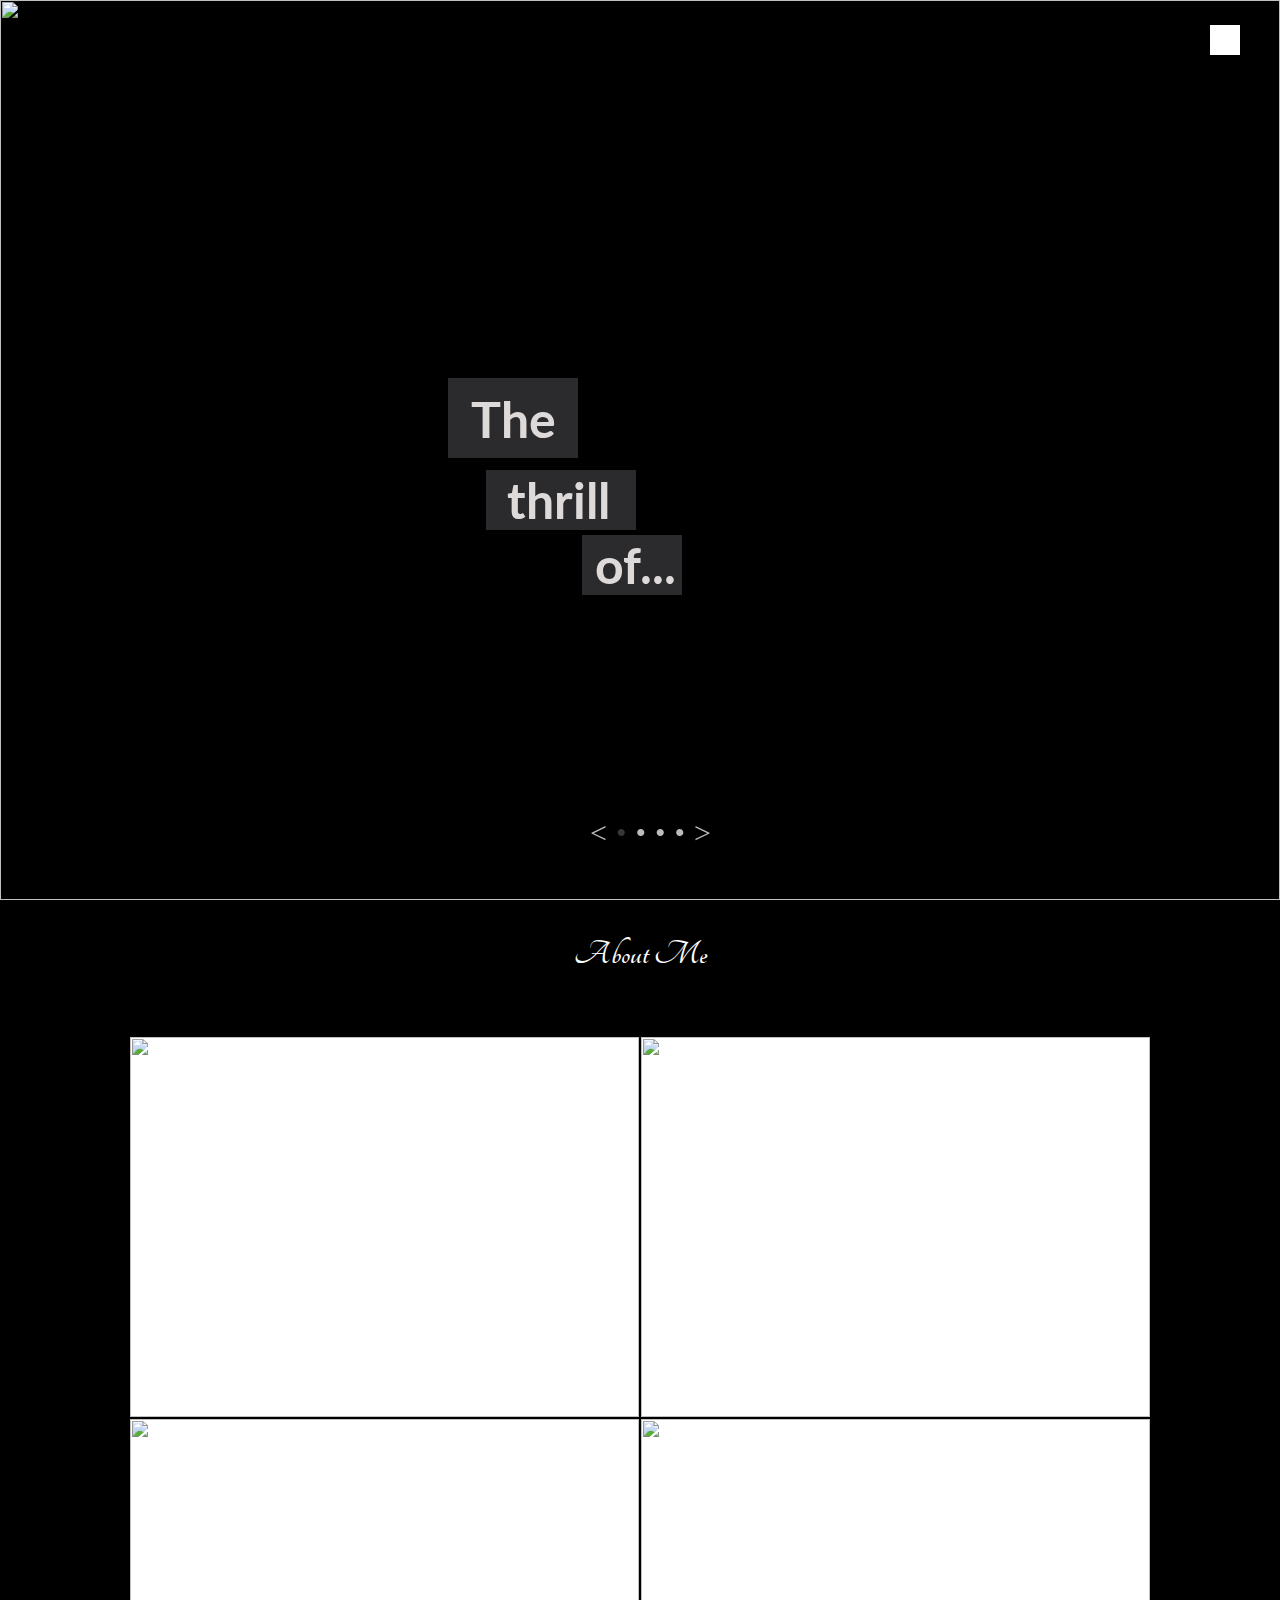
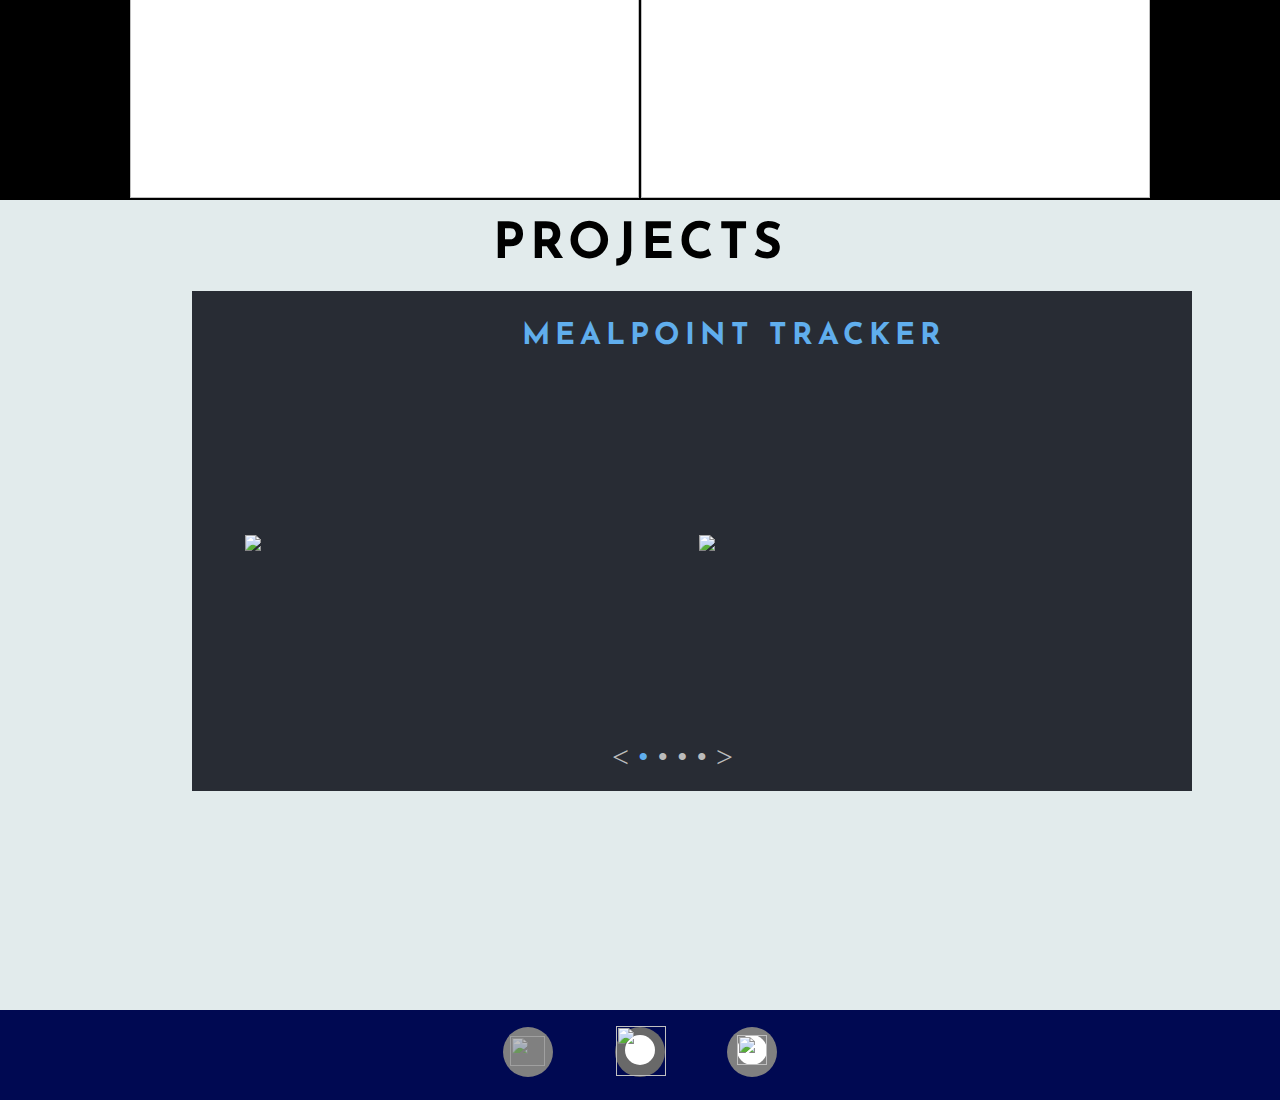
==== index.html @ 1866191a "fix?" ====
<html>
<head>
  <link rel="stylesheet" type ="text/css" href ="style.css"></link>
  <link rel="stylesheet" type="text/css" href="http://fonts.googleapis.com/css?family=Lato">
  <link rel="stylesheet" type="text/css" href="http://fonts.googleapis.com/css?family=Salsa">
  <link rel="stylesheet" type="text/css" href="http://fonts.googleapis.com/css?family=Tangerine">
  <link href='http://fonts.googleapis.com/css?family=Josefin+Sans&subset=latin,latin-ext' rel='stylesheet' type='text/css'>
  <link rel="stylesheet" type="text/css" href="http://fonts.googleapis.com/css?family=Lobster">
  <link rel="stylesheet" type="text/css" href="http://fonts.googleapis.com/css?family=Josefin+Sans">
  <link rel="stylesheet" type="text/css" href="http://fonts.googleapis.com/css?family=Droid+Sans">
  <link rel="stylesheet" type="text/css" href="http://fonts.googleapis.com/css?family=Damion">
  <link rel="stylesheet" type="text/css" href="http://fonts.googleapis.com/css?family=Mr+Dafoe">
  <script src="https://ajax.googleapis.com/ajax/libs/jquery/2.1.3/jquery.min.js"></script>
  <script type="text/javascript" src="script.js"></script>
  <script type="text/javascript" src="jqueryrotate.js"></script>
  <script type="text/javascript" src="scroll.js"></script>
 <!-- Slider-->
<div class ="slider">
  <div class = "transparent"></div>
  <!-- First slide (sunset)-->
  <div id ="starting-slide"class="active">
    <div id="sunset-caption-container1">
      <h3 id="sunset-caption-part1" class="sunset-caption">The</h3>
      <div id="graybox1" class="graybox"></div>
    </div>
    <div id="sunset-caption-container2">
      <h3 id="sunset-caption-part2" class="sunset-caption">thrill</h3>
      <div id="graybox2" class="graybox"></div>
    </div>
    <div id="sunset-caption-container3">
      <h3 id="sunset-caption-part3" class="sunset-caption">of...</h3>
      <div id="graybox3" class="graybox"></div>
    </div>
    <div id="sunset-caption-container4">
      <h3 id="sunset-caption-part4">ADVENTURE</h3>
      <div id="graybox4" class="graybox"></div>
    </div>
    <img id="starter" src="https://cloud.githubusercontent.com/assets/14798163/12802035/e24f514e-ca95-11e5-872b-b8db4b015e59.jpg">
  </div>
  <!-- Bro slide-->
  <div id="bro-slide" class="not-active">
    <div id="bro-caption-container1">
      <h3 id="bro-caption-part1" class="bro-caption">Just a lil'</h3>
      <div id="bro-graybox1" class="graybox"></div>
    </div>
    <div id="bro-caption-container2">
      <h3 id="bro-caption-part2">Brotherly love</h3>
      <div id="bro-graybox2" class=graybox></div>
    </div>
    <img id="bros" src="https://cloud.githubusercontent.com/assets/14798163/12801996/e1cc25ee-ca95-11e5-92bc-f9314297047e.jpg">
  </div>
  <!-- squad slide-->
  <div id="squad-slide" class="not-active">
    <div id="squad-caption-container1">
      <h3 id="squad-caption">SQUAD</h3>
      <div id="squad-graybox" class="graybox"></div>
    </div>
    <img id="squad" src="https://cloud.githubusercontent.com/assets/14798163/12802008/e1f2d1d0-ca95-11e5-81c3-db8cd3ebd556.jpg">
  </div>
  <!-- Prom Slide-->
  <div id="last-slide"class="not-active">
    <div id="prom-caption-container1">
      <h3 id="prom-caption1" class="prom-caption">Prom</h3>
      <h3 id="prom-caption2" class="prom-caption">at the</h3>
      <h3 id="prom-caption3" class="prom-caption">Queen Mary</h3>
      <h3 id="prom-caption4">5/16/15</h3>
    </div>
    <img id="prom" src="https://cloud.githubusercontent.com/assets/14798163/12802021/e21efc56-ca95-11e5-9b05-d06b6ce7470c.jpg"></img>
  </div>
  <!-- Dots-->
  <div class="slider-nav">
    <ul class="slider-dots">
           <li class="prev-arrow"><</li>
           <li class="dot active-dot" id="dot1">&bull;</li>
           <li class="dot" id="dot2">&bull;</li>
           <li class="dot" id ="dot3">&bull;</li>
           <li class="dot" id="dot4">&bull;</li>
           <li class="next-arrow">></li>
    </ul>
  </div>
</div>
<!-- Slide out menu-->
<div class ="navbar">
  <div class="slideout-container">
    <div class="slideout-menu-container">
      <ul class="slideout-menu">
        <li class="slideout-options" id="about">About</li></a>
        <li class="slideout-options" id="projects">Projects</li>
        <li class="slideout-options" id="contact">Contact</li>
      </ul>
      <a href="#"><img id="homeicon" src="https://cloud.githubusercontent.com/assets/14798163/12802005/e1ea2d5a-ca95-11e5-99a5-23565d697211.png"></a>
    </div>
  </div>
  <div id="menu-container">
    <div id="menu-icon"></div>
  </div>
</div>
<!-- About page-->
<div class="about-page" id="about-page">
  <h3 class="heading">About Me</h3>
  <!--4 pictures-->
  <table class="table">
    <tr>
      <td class="quad">
        <a href="http://yaboyjohn.github.io/bio.html"><img id="johnpic" class="pic"src="https://cloud.githubusercontent.com/assets/14798163/12802006/e1f06fa8-ca95-11e5-8bf2-fe38ba55f231.jpg"></a>
        <h3 id="johncaption"class="quad-caption">BIO</h3>
      </td>
      <td class="quad">
        <a href="http://yaboyjohn.github.io/interests.html">
          <img id="swim" class="pic" src="https://cloud.githubusercontent.com/assets/14798163/12802039/e2573dd2-ca95-11e5-912a-8883d115afa5.jpg"></a>
        <h3 id="swimcaption"class="quad-caption">INTERESTS</h3>
      </td>
    </tr>
    <tr>
      <td class="quad">
        <img id="music" class="pic" src="https://cloud.githubusercontent.com/assets/14798163/12802026/e230eace-ca95-11e5-980a-17003587b9be.jpg">
        <h3 id="musiccaption" class="quad-caption">MUSIC</h3>
      </td>
      <td class="quad" id="project-quad">
        <img id="project" class="pic" src="https://cloud.githubusercontent.com/assets/14798163/12802045/e26a35d6-ca95-11e5-92f1-fdd9ded93f6c.png">
        <h3 id="projectcaption" class="quad-caption">PROJECTS</h3>
      </td>
    </tr>
  </table>
</div>
<!-- Music Page-->
<div class="music-page">
  <h4 class="x">X</h4>
  <!--Music Slider-->
  <div class="music-slider">
    <!--odesza page-->
    <div class="odesza-page ">
    <div class="album-pic-container">
      <h4 class="artist-info">ODESZA</h4>
      <img id="odesza" src="https://cloud.githubusercontent.com/assets/14798163/12802016/e215d7f2-ca95-11e5-8906-38971ea91c38.jpg">
    </div>
    <div id="song-container">
      <!--Memories song-->
      <table class="song">
        <tr>
          <td class="play-option" id="memories">
            <img class="play-arrow" id="memories-arrow" src="https://cloud.githubusercontent.com/assets/14798163/12802017/e215fcc8-ca95-11e5-9c4c-5bc44edfaa03.jpg">
            <a href="https://www.youtube.com/watch?v=sRddl5qdzqE">
              <img class="album-pic" id="memories-pic" src="https://cloud.githubusercontent.com/assets/14798163/12802014/e2095252-ca95-11e5-9ce2-e663dc9cc24f.jpg">
            </a>
          </td>
          <td><p class="song-name">Memories That You Call (feat. Moonsiren)</p></td>
        </tr>
      </table>
      <!--All We Need-->
      <table class="song">
        <tr>
          <td class="play-option" id="allweneed">
            <img class="play-arrow" id="allweneed-arrow" src="https://cloud.githubusercontent.com/assets/14798163/12802017/e215fcc8-ca95-11e5-9c4c-5bc44edfaa03.jpg">
            <a href ="https://www.youtube.com/watch?v=Oi4Cf6lkDr4">
              <img class="album-pic" id="allweneed-pic" src="https://cloud.githubusercontent.com/assets/14798163/12802014/e2095252-ca95-11e5-9ce2-e663dc9cc24f.jpg">
            </a>
          </td>
          <td><p class="song-name">All We Need (feat. Shy Girls)</p></td>
        </tr>
      </table>
      <!--Waited 4 U-->
      <table class="song">
        <tr>
          <td class="play-option" id="waited">
            <img class="play-arrow" id="waited-arrow" src="https://cloud.githubusercontent.com/assets/14798163/12802017/e215fcc8-ca95-11e5-9c4c-5bc44edfaa03.jpg">
            <a href ="https://www.youtube.com/watch?v=xEiZ39qBRwo">
              <img class="album-pic" id="waited-pic" src="https://cloud.githubusercontent.com/assets/14798163/12802042/e266da80-ca95-11e5-9526-f929ade1f736.jpg">
            </a>
          </td>
          <td><p class="song-name">Waited 4 U (Odesza Remix)</p></td>
        </tr>
      </table>
    </div>
  </div>
  <!--Drake page-->
  <div class="drake-page music-not-active">
    <div class="album-pic-container">
      <h4 class="artist-info">DRAKE</h4>
    </div>
    <div id="drake-song-container">
      <!--0 to 100-->
      <table class="drake-song">
        <tr>
          <td class="play-option" id="hunnid">
            <img class="play-arrow" id="1hunnid-arrow" src="https://cloud.githubusercontent.com/assets/14798163/12802017/e215fcc8-ca95-11e5-9c4c-5bc44edfaa03.jpg">
            <a href="https://www.youtube.com/watch?v=I2bBZvSPpOo">
              <img class="album-pic" id="1hunnid-pic" src="https://cloud.githubusercontent.com/assets/14798163/12801992/e1bb3342-ca95-11e5-8cc1-5f97e88adbf1.jpg">
            </a>
          </td>
          <td><p class="song-name">0 to 100</p></td>
        </tr>
      </table>
      <!--Believe Me-->
      <table class="drake-song">
        <tr>
          <td class="play-option" id="believe">
            <img class="play-arrow" id="believe-arrow" src="https://cloud.githubusercontent.com/assets/14798163/12802017/e215fcc8-ca95-11e5-9c4c-5bc44edfaa03.jpg">
            <a href ="https://www.youtube.com/watch?v=SFswqe0lhkI">
              <img class="album-pic" id="believe-pic" src="https://cloud.githubusercontent.com/assets/14798163/12801994/e1be4708-ca95-11e5-951a-549c6a79ecfa.jpg">
            </a>
          </td>
          <td><p class="song-name">Believe Me</p></td>
        </tr>
      </table>
      <!--Energy-->
      <table class="drake-song">
        <tr>
          <td class="play-option" id="energy">
            <img class="play-arrow" id="energy-arrow" src="https://cloud.githubusercontent.com/assets/14798163/12802017/e215fcc8-ca95-11e5-9c4c-5bc44edfaa03.jpg">
            <a href ="https://www.youtube.com/watch?v=7LnBvuzjpr4">
              <img class="album-pic" id="energy-pic" src="https://cloud.githubusercontent.com/assets/14798163/12802000/e1d60794-ca95-11e5-8ebf-3f2f48f24dd9.jpg">
            </a>
          </td>
          <td><p class="song-name">Energy</p></td>
        </tr>
      </table>
    </div>
  </div>
  <!--Tobu page-->
  <div class="tobu-page music-not-active">
    <div class="album-pic-container">
      <h4 id="tobuname">TOBU</h4>
      <img id="tobu" src="https://cloud.githubusercontent.com/assets/14798163/12802040/e25f0cba-ca95-11e5-882f-adc0cb0ab7ba.jpg">
    </div>
    <div id="tobu-song-container">
      <!--Life-->
      <table class="tobu-song">
        <tr>
          <td class="play-option" id="life">
            <img class="play-arrow" id="life-arrow" src="https://cloud.githubusercontent.com/assets/14798163/12802017/e215fcc8-ca95-11e5-9c4c-5bc44edfaa03.jpg">
            <a href="https://www.youtube.com/watch?v=bQOmKD-sMt8">
              <img class="album-pic" id="life-pic" src="https://cloud.githubusercontent.com/assets/14798163/12802041/e2645bfc-ca95-11e5-8c78-34e5e0355fcc.jpg">
            </a>
          </td>
          <td><p class="song-name">Life</p></td>
        </tr>
      </table>
      <!--Hope-->
      <table class="tobu-song">
        <tr>
          <td class="play-option" id="hope">
            <img class="play-arrow" id="hope-arrow" src="https://cloud.githubusercontent.com/assets/14798163/12802017/e215fcc8-ca95-11e5-9c4c-5bc44edfaa03.jpg">
            <a href ="https://www.youtube.com/watch?v=Y1Z3Q3O7IRE">
              <img class="album-pic" id="hope-pic" src="https://cloud.githubusercontent.com/assets/14798163/12802007/e1f1c236-ca95-11e5-87fb-32575961a648.jpeg">
            </a>
          </td>
          <td><p class="song-name">Hope</p></td>
        </tr>
      </table>
      <!--Summer Breeze-->
      <table class="tobu-song">
        <tr>
          <td class="play-option" id="summer">
            <img class="play-arrow" id="summer-arrow" src="https://cloud.githubusercontent.com/assets/14798163/12802017/e215fcc8-ca95-11e5-9c4c-5bc44edfaa03.jpg">
            <a href ="https://www.youtube.com/watch?v=oQn-K3h_MfY">
              <img class="album-pic" id="summer-pic" src="https://cloud.githubusercontent.com/assets/14798163/12802036/e2511d26-ca95-11e5-9136-5c3635a50725.jpg">
            </a>
          </td>
          <td><p class="song-name">Summer Breeze</p></td>
        </tr>
      </table>
    </div>
  </div>
  </div>
  <div class="arrow-container">
    <img class="music-arrow music-arrow-show" id="left-arrow" src="https://cloud.githubusercontent.com/assets/14798163/12802660/5841fe58-ca99-11e5-8820-93e3a3cd94a5.png">
    <img class="music-arrow music-arrow-show" id="right-arrow" src="https://cloud.githubusercontent.com/assets/14798163/12802659/58402f60-ca99-11e5-929c-a7f1be5ff5bf.png">
  </div>
</div>
<!-- Projects Page-->
<div class="project-page" id="project-page">
  <h3 id="projects-title">PROJECTS</h3>
  <div class="python-slider">
    <div id="python-title">
      <h3 id="python-title-text">MEALPOINT TRACKER</h3>
    </div>
    <!--Python-slide1-->
    <div id="python-slide1">
      <table class="mealplan-slides">
        <tr>
          <td class="text-container">
            <img class="mealplan-text" id = "mealtext1" src="https://cloud.githubusercontent.com/assets/14798163/12802018/e21bfd1c-ca95-11e5-80be-3e4bd778a87d.png">
          </td>
          <td><img class="mealplan-img" src="https://cloud.githubusercontent.com/assets/14798163/12802031/e23f49ca-ca95-11e5-9051-eb8ce464d1c1.png">
          </td>
        </tr>
      </table>
    </div>
    <!--Python-slide2-->
    <div id="python-slide2">
      <table class="mealplan-slides">
        <tr>
          <td class="text-container">
            <img class="mealplan-text" id = "mealtext2" src="https://cloud.githubusercontent.com/assets/14798163/12802023/e229efda-ca95-11e5-8552-a1b4bc4aee5c.png">
          </td>
          <td><img class="mealplan-img" src="https://cloud.githubusercontent.com/assets/14798163/12802033/e24724c4-ca95-11e5-8fb0-1ef20abd0855.png">
          </td>
        </tr>
      </table>
    </div>
    <!--Python-slide3-->
    <div id="python-slide3">
      <table class="mealplan-slides">
        <tr>
          <td class="text-container">
            <img class="mealplan-text" id ="mealtext3" src="https://cloud.githubusercontent.com/assets/14798163/12802024/e22acf7c-ca95-11e5-9ab4-f2ec2db6b6ed.png">
          </td>
          <td><img class="mealplan-img" src="https://cloud.githubusercontent.com/assets/14798163/12802030/e23f43e4-ca95-11e5-8d5d-93896440fa05.png">
          </td>
        </tr>
      </table>
    </div>
    <!--Python-slide4-->
    <div id="python-slide4">
      <table class="mealplan-slides">
        <tr>
          <td class="text-container">
            <img class="mealplan-text" id ="mealtext4" src="https://cloud.githubusercontent.com/assets/14798163/12802025/e22d4fe0-ca95-11e5-9973-55ce2e689b5d.png">
          </td>
          <td><img class="mealplan-img" src="https://cloud.githubusercontent.com/assets/14798163/12802032/e245caa2-ca95-11e5-8df7-9094a7c20cb5.png">
          </td>
        </tr>
      </table>
    </div>
    <!--Python dot nav-->
    <div id="python-nav">
      <ul class="python-slider-dots">
             <li class="python-prev-arrow"><</li>
             <li class="python-dot python-active-dot">&bull;</li>
             <li class="python-dot" id="dot2">&bull;</li>
             <li class="python-dot" id ="dot3">&bull;</li>
             <li class="python-dot" id="dot4">&bull;</li>
             <li class="python-next-arrow">></li>
      </ul>
    </div>
    </div>
    <!-- Contact-->
    <div class="contact-info-container">
      <table class="contact-info">
        <tr>
          <td>
            <div id="gmail-container"><a href="#">
              <img src="https://cloud.githubusercontent.com/assets/14798163/12802002/e1e08304-ca95-11e5-8506-f3dadb4117cf.jpg" class="logo"id="gmail">
            </a></div>
          </td>
          <td>
            <div id="twitter-container"><a href="https://twitter.com/johnangg">
              <div id="graytwittercontainer">
                <img id="twitter"src="https://cloud.githubusercontent.com/assets/14798163/12802047/e26cf47e-ca95-11e5-8713-f70781221736.png">
              <a></div>
            </div>
          </td>
          <td>
            <div id="linkedin-container"><a href="https://www.linkedin.com/in/john-ang-379315109">
                <div id="graylinkedincontainer">
                  <img id="graylinkedin" src="https://cloud.githubusercontent.com/assets/14798163/12802012/e207dc4c-ca95-11e5-8194-0b09adfc720f.png">
                </div>
              </a></div>
          </td>
        <tr>
      </table>
    </div>
  </div>
</div>
</html>
---- style.css ----
body {
  padding: 0px;
  margin: 0px;
  background-color: black;

}
/* nav */
.navbar {
  position: absolute;
  position: fixed;
  width: 100%;
  height: 100px;
  z-index: 800;
}

#menu-icon {
  position: absolute;
  height: 30px;
  width: 30px;
  background-image: url("https://cloud.githubusercontent.com/assets/14798163/12802004/e1e67ef8-ca95-11e5-8877-c80e1cd7f791.png");
}

#menu-container {
  position: relative;
  margin-top: 25px;
  margin-right: 40px;
  float: right;
  width: 30px;
  height: 30px;
  background-color: white;
}

#menu-container:hover {
  background-color: rgb(23, 165, 226);
  cursor: pointer;
  z-index: 300;
}

/* menu */
.slideout-menu-container {
  width: 300px;
  height: 470px;
  position: relative;
  background-color: rgb(7, 15, 69);
  border-left: solid black 2px;
  border-bottom: solid black 2px;
  border-top: solid black 2px;
}

.slideout-container {
  width: 300px;
  height: 470px;
  position: absolute;
  right: -320px;
}

.slideout-menu{
  list-style-type: none;
  padding-top: 50px;
  padding-left: 0px;
}

.slideout-options {
  border-top: 2px solid white;
  list-style-type: none;
  color: white;
  font-family: Lato;
  font-size: 30px;
  padding: 30px;
  text-align: center;
}

.slideout-options:hover {
  background-color: rgb(170, 165, 171);
  cursor: pointer;
}

.slideout-menu a{
  text-decoration: none;
}

#homeicon {
  width: 50px;
  height: 50px;
  margin: 30 auto;
  display: block;
  opacity: 0.7;
}

#homeicon:hover {
  cursor: pointer;
}

#contact {
  border-bottom: 2px solid white;
}

.transparent {
  position: absolute;
  width: 100%;
  height: 100%;
  z-index: 200;
}

.menu-open{
  background-color: rgba(241, 241, 247, 0.9);
  opacity: 0.5;
}
/* slider */
.slider {
  height: 100%;
  width: 100%;
  position: fixed;
}

/* starter slide */
#starter{
  height: 100%;
  width: 100%;
  margin: 0 auto;
  position: relative;
  z-index: -5;
}

.graybox {
  background-color: rgb(72, 72, 77);
  opacity: 0.6;
  position: absolute;
  z-index: 80;
}

.sunset-caption {
  position: absolute;
  font-size: 50px;
  color: rgb(223, 218, 218);
  font-family: Lato;
  z-index: 100;
}

/* "The box" */
#sunset-caption-container1 {
  left: 35%;
  top: 42%;
  width: 130px;
  height: 100px;
  position: absolute;
}

#sunset-caption-part1 {
  margin: 11 23;
}

#graybox1 {
  width: 130px;
  height: 80px;
}

/* "thrill" box */
#sunset-caption-container2 {
  left: 38%;
  top: 52.2%;
  width: 150px;
  height: 70px;
  position: absolute;
}

#sunset-caption-part2 {
 margin: 0 21;
}

#graybox2 {
  width: 150px;
  height: 60px;
}

/* "of" box */
#sunset-caption-container3 {
  width: 70px;
  height: 80px;
  position: absolute;
  left: 45.5%;
  top: 59.4%;
}

#sunset-caption-part3 {
  margin: 0 13;
}

#graybox3 {
  width: 100px;
  height: 60px;
}

/* "adventure" box */
#sunset-caption-container4 {
  width: 310;
  height: 80px;
  position: absolute;
  left: 60%;
  top: 73.4%;
  display: none;
}

#sunset-caption-part4 {
  position: absolute;
  font-size: 50px;
  color: rgb(223, 218, 218);
  font-family: Josefin Sans;
  z-index: 100;
  margin: 16 8;
}

#graybox4 {
  width: 310px;
  height: 80px;
}

/* bros slide */
#bros {
  height: 100%;
  width: 60%;
  padding-left: 20%;
}

.bro-caption {
  position: absolute;
  font-size: 50px;
  color: rgb(223, 218, 218);
  font-family: Droid Sans;
  z-index: 100;
}

/* "just a lil" box */
#bro-caption-container1 {
  position: absolute;
  width: 250px;
  height: 80px;
  left: 10%;
  top: 15%;
}

#bro-caption-part1 {
  margin: 10 15;
}

#bro-graybox1 {
  width: 210px;
  height: 80px;
}

/* brotherly love box */
#bro-caption-container2 {
  position: absolute;
  width: 300px;
  height: 80px;
  left: 73%;
  top: 68%;
}

#bro-caption-part2 {
  position: absolute;
  font-size: 50px;
  color: rgb(223, 218, 218);
  font-family: Damion;
  margin: 0 12;
  z-index: 100;
}

#bro-graybox2 {
  width: 300;
  height: 80px;
}

/* squad slide */
#squad {
  height: 100%;
  width: 80%;
  padding-left: 10%;
}

#squad-caption-container1 {
  position: absolute;
  width: 300px;
  height: 80px;
  top: 72%;
  left: 40%;
}

#squad-caption {
  position: absolute;
  font-size: 50px;
  color: rgb(223, 218, 218);
  font-family: Josefin Sans;
  letter-spacing: 20px;
  margin: 15 19;
  z-index: 100;
}

#squad-graybox {
  height: 80px;
  width: 290px;
}

/* prom slide */
#prom {
  height: 100%;
  width: 80%;
  margin: 0 auto;
  display: block;
}

.prom-caption {
  font-size: 50px;
  font-family: Mr Dafoe;
  z-index: 100;
  margin: 0;
}

#prom-caption-container1 {
  position: absolute;
  width: 300px;
  height: 80px;
  top: 5%;
  left: 65%;
}

#prom-caption2 {
  padding-left: 30px;
}

#prom-caption3 {
  padding-left: 60px;
}

#prom-caption4 {
  font-size: 45px;
  font-family: Mr Dafoe;
  z-index: 100;
  margin: 0;
  padding-left: 80px;
}

/* slider functions */
.active {
  display: block;
}

.not-active {
  display: none;
}

/* dots */
.prev-arrow:hover {
  color: #363636;
  cursor: pointer;
}

.next-arrow:hover {
  color: #363636;
  cursor: pointer;
}

.slider-nav {
  text-align: center;
  position: absolute;
  left: 46.1%;
  bottom: 50;
  z-index: 210;
}

.slider-dots {
  list-style: none;
  display: inline-block;
  padding-left: 0;
  margin-bottom: 0;
}

.slider-dots li {
  color: #bbbcbc;
  display: inline;
  font-size: 30px;
  margin-right: 5px;
}

.slider-dots li.active-dot {
  color: #363636;
}

.dot:hover {
  cursor: pointer;
}

/* about page */
.about-page {
  top: 100%;
  width: 100%;
  height: 100%;
  background-color: black;
  position: absolute;
  z-index: 300;
}

.heading {
  font-family: Tangerine;
  color: white;
  font-size: 35px;
  text-align: center;
}

.table {
  height: 85%;
  width: 80%;
  position: absolute;
  left: 10%;
  bottom: 0;
}

.quad {
  width: 550px;
  height: 300px;
  overflow: hidden;
  margin: 0px;
  padding: 0px;
  background-color: white;
}

.pic {
  width: 100%;
  height: 100%;
  display: block;
}

.pic:hover {
  cursor: pointer;
}

.opacity {
  opacity: 0.5;
}

.quad-caption {
  position: absolute;
  font-family: Josefin Sans;
  letter-spacing: 5px;
  margin: 0 auto;
  font-size: 30px;
  display: none;
}

#projectcaption {
  top: 72%;
  left: 68%;
}

#johncaption {
  top: 22%;
  left: 19%;
}

#swimcaption {
  top: 22%;
  left: 67%;
}

#musiccaption {
  top: 72%;
  left: 19%;
}

.pic:hover {
  transform: scale(1.1, 1.1);
  transform-origin: 0, 0;
  -webkit-transition: transform 0.2s ease-in-out;
}

/* music page */
.music-page {
  background-color: black;
  height: 100%;
  width: 100%;
  top: 100%;
  position: relative;
}

.music-slider {
  width: 100%;
  height: 100%;
  position: absolute;
}

.album-container {
  width: 100%;
  height: 100%;
}

.x {
  font-family: Lato;
  font-size: 30px;
  color: white;
  left: 3%;
  padding: 0;
  margin: 0;
  position: absolute;
  z-index: 200;
}

.x:hover {
  cursor: pointer;
}

.album-pic-container {
  height: 400px;
  width: 100%;
}

.artist-info {
  color: white;
  position: absolute;
  left: 44%;
  font-family: Josefin Sans;
  letter-spacing: 5px;
  font-size: 40px;
  margin: 20 0;
}

.song {
  width: 380px;
  height: 75px;
  display: block;
  margin: 0 auto;
}

.play-option {
  background-color: black;
  height: 50px;
  width: 50px;
}

.play-arrow {
  width: 75px;
  height: 75px;
  position: absolute;
  display: none;
}

.album-pic {
  width: 75px;
  height: 75px;
}

.song-name {
  color: white;
  font-family: Josefin Sans;
  padding-left: 15px;
}

.song-opacity {
  opacity: 0.3;
}

.play-option:hover {
  cursor: pointer;
}

/* arrow nav */
.arrow-container {
  width: 100%;
  position: absolute;
  bottom: 320px;
  z-index: 150;
}

.music-arrow {
  width: 70px;
  height: 80px;
}

.music-arrow:hover {
  cursor: pointer;
}

.music-arrow-show {
  display: none;
}

#right-arrow {
  float: right;
}

/* odesza */
#odesza {
  display: block;
  margin: 0 auto;
  padding-top: 80px;
}

.odesza-page {
  height: 100%;
  width: 100%;
  background-color: black;
  z-index: 100;
}

/* drake */
.drake-page {
  width: 100%;
  height: 100%;
  background-color: black;
  background-image: url("https://cloud.githubusercontent.com/assets/14798163/12801999/e1d3cc72-ca95-11e5-8ee1-bb3bc2ea6879.jpg");
}

.drake-song {
  width: 380px;
  height: 75px;
  display: block;
}

#drake-song-container {
  position: relative;
  padding-left: 900px;
  bottom: 50%;
}

#hunnid {
  position: relative;
  z-index: 850;
}

/* tobu page */
#tobu {
  display: block;
  margin: 10 auto;
}

#tobuname {
  color: white;
  position: relative;
  font-family: Josefin Sans;
  letter-spacing: 5px;
  font-size: 40px;
  margin: 20 655;
}

.tobu-song {
  width: 380px;
  height: 75px;
  display: block;
  margin: -18 630;
}

#tobu-song-container {
  margin: 0 auto;
  display: block;
}

/* music animation toggles */
.music-active {
  display: block !important;
}

.music-not-active {
  display: none;
}

/* projects-page */
.project-page {
  width: 100%;
  height: 100%;
  background-color: rgb(226, 235, 236);
  top: 200%;
  position: absolute;
}

#projects-title {
  font-size: 50px;
  letter-spacing: 5px;
  color: black;
  font-family: Josefin Sans;
  text-align: center;
  margin: 20px;
}

/* python title */
#python-title-text {
  color: #60AEED;
  font-family: Josefin Sans;
  letter-spacing: 5px;
  font-size: 30px;
}

#python-title {
  left: 33%;
  width: 600;
  height: 60px;
  position: absolute;
}

/* python-slider */
#python-slide1 {
  display: ;
}

#python-slide2 {
  position: absolute;
  display:  none;
}

#python-slide3 {
  position: absolute;
  display: none;
}

#python-slide4 {
  position: absolute;
  display: none;
}
/* python slide captions */
#mealtext1 {
  padding-left: 50px;
}

#mealtext2 {
  padding-left: 30px;
}

#mealtext3 {
  padding-left: 40px;
}

#mealtext4 {
  padding-left: 30px;
}
/* python dot bar */
#python-nav {
  position: absolute;
  left: 42%;
  bottom: 17px;
}

.python-slider-dots {
  list-style: none;
  display: inline-block;
  padding-left: 0;
  margin-bottom: 0;
}

.python-slider-dots li {
  color: #bbbcbc;
  display: inline;
  font-size: 30px;
  margin-right: 5px;
}

.python-slider-dots li.python-active-dot {
  color: #60AEED;
}

.python-prev-arrow:hover {
  color:#60AEED;
  cursor: pointer;
}

.python-next-arrow:hover {
  color: #60AEED;
  cursor: pointer;
}

.python-slider {
  width: 1000px;
  height: 500px;
  background-color: #282C34;
  display: block;
  position: absolute;
  left: 15%;
}

.text-container {
  width: 500px;
  height: 500px;
}


/* contact nav */
.contact-info-container {
  width: 100%;
  height: 90px;
  background-color: #000952;
  bottom: 0;
  position: absolute;
}

.logo {
  width: 50px;
  height: 50px;
}

.contact-info {
  margin: 15 auto;
}

.contact-info tr td{
  padding:0px 30px;
}

#twitter {
  width: 50px;
  height: 50px;
  position: absolute;
  left: -9px;
  top: -9px;
}

#twitter-container {
  width: 50px;
  height: 50px;
  border-radius: 50%;
  background-color: #696969;
}

#graytwittercontainer {
  position: relative;
  width: 30px;
  height: 30px;
  border-radius: 50%;
  background-color: white;
  left: 10px;
  top: 8px;
}

#gmail-container {
  width: 50px;
  height: 50px;
  background-color: #808080;
  border-radius: 50%;
}

#gmail-container:hover {
  cursor: pointer;
}

#gmail {
  padding-top: 9px;
  padding-left: 7px;
  width: 35px;
  height: 30px;
}

.logo {
  opacity: 0.5;
}

#linkedin-container {
  width: 50px;
  height: 50px;
  border-radius: 50%;
  background-color: #808080;
  position: relative;
}

#linkedin-container:hover {
  cursor: pointer;
}

#graylinkedin {
  width: 30px;
  height: 30px;
}

#graylinkedincontainer {
  position: relative;
  width: 30px;
  height: 30px;
  border-radius: 50%;
  background-color: white;
  left: 10px;
  top: 8px;
}
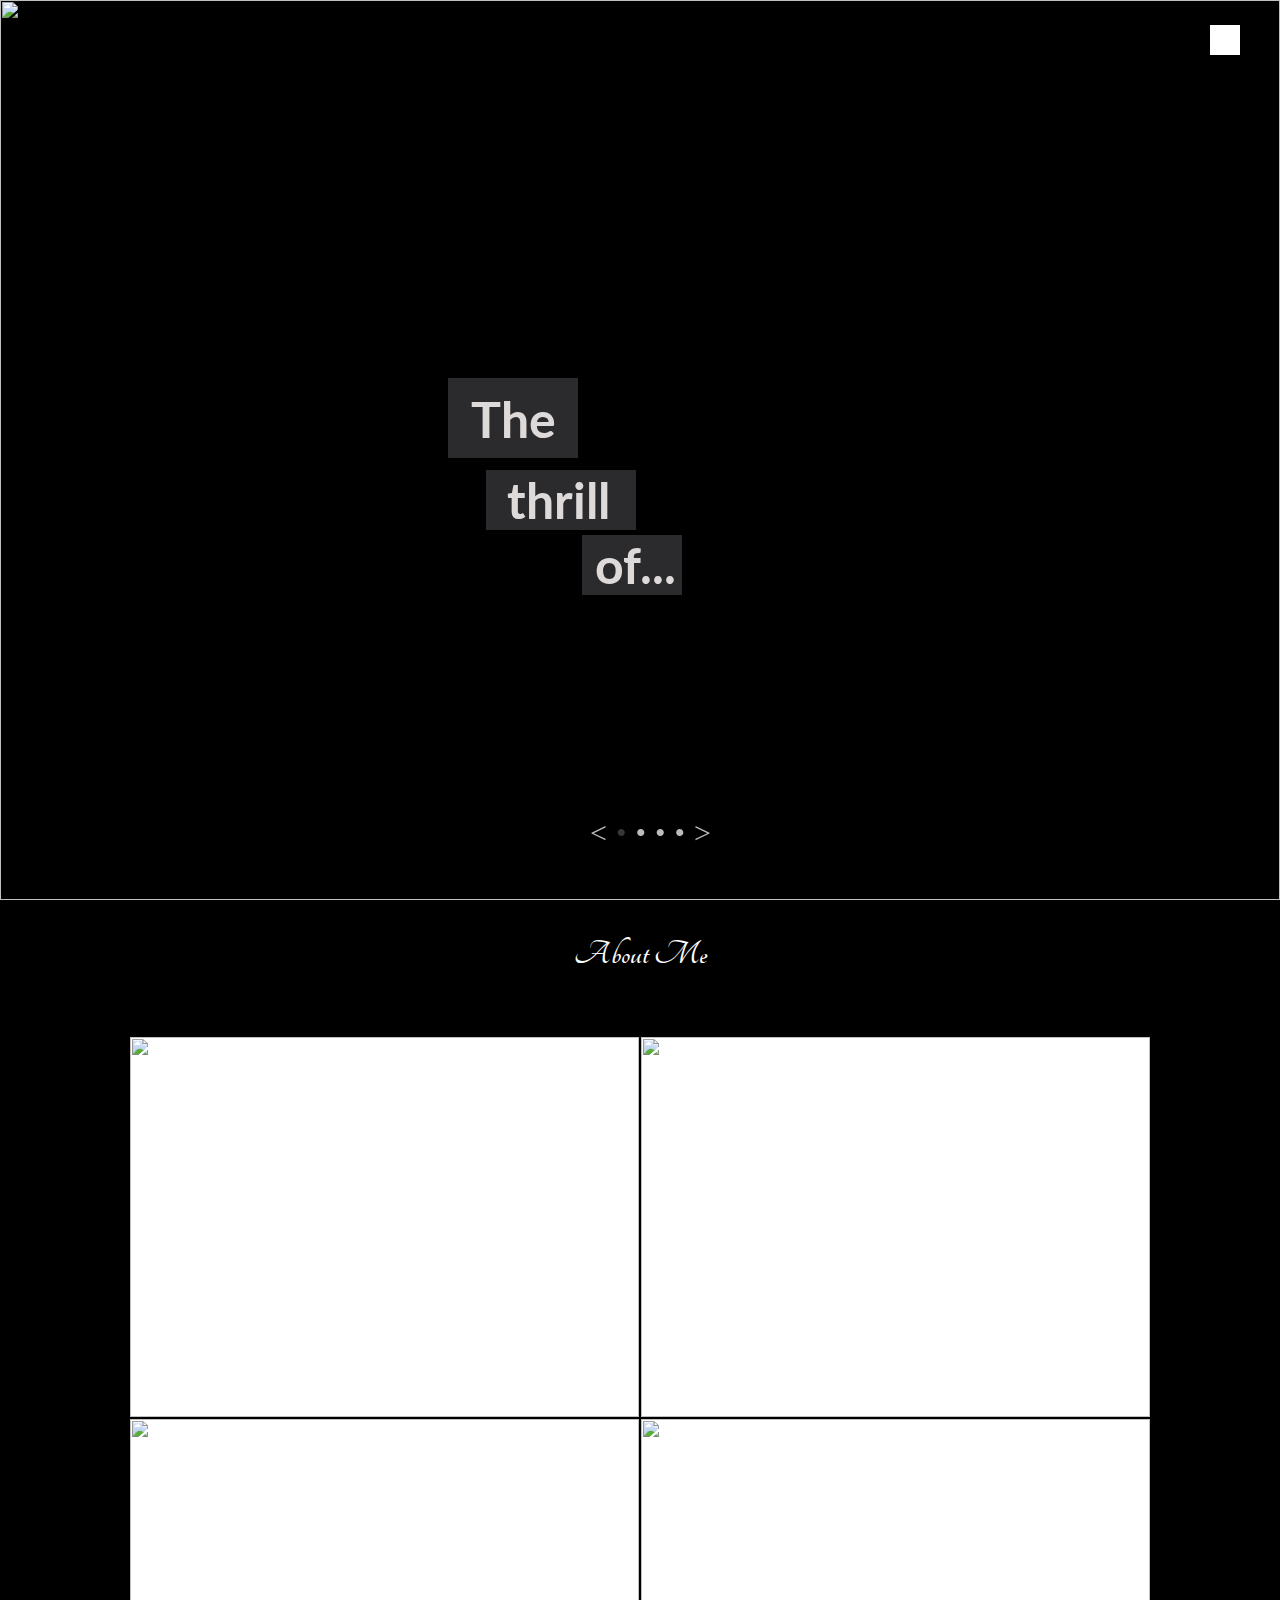
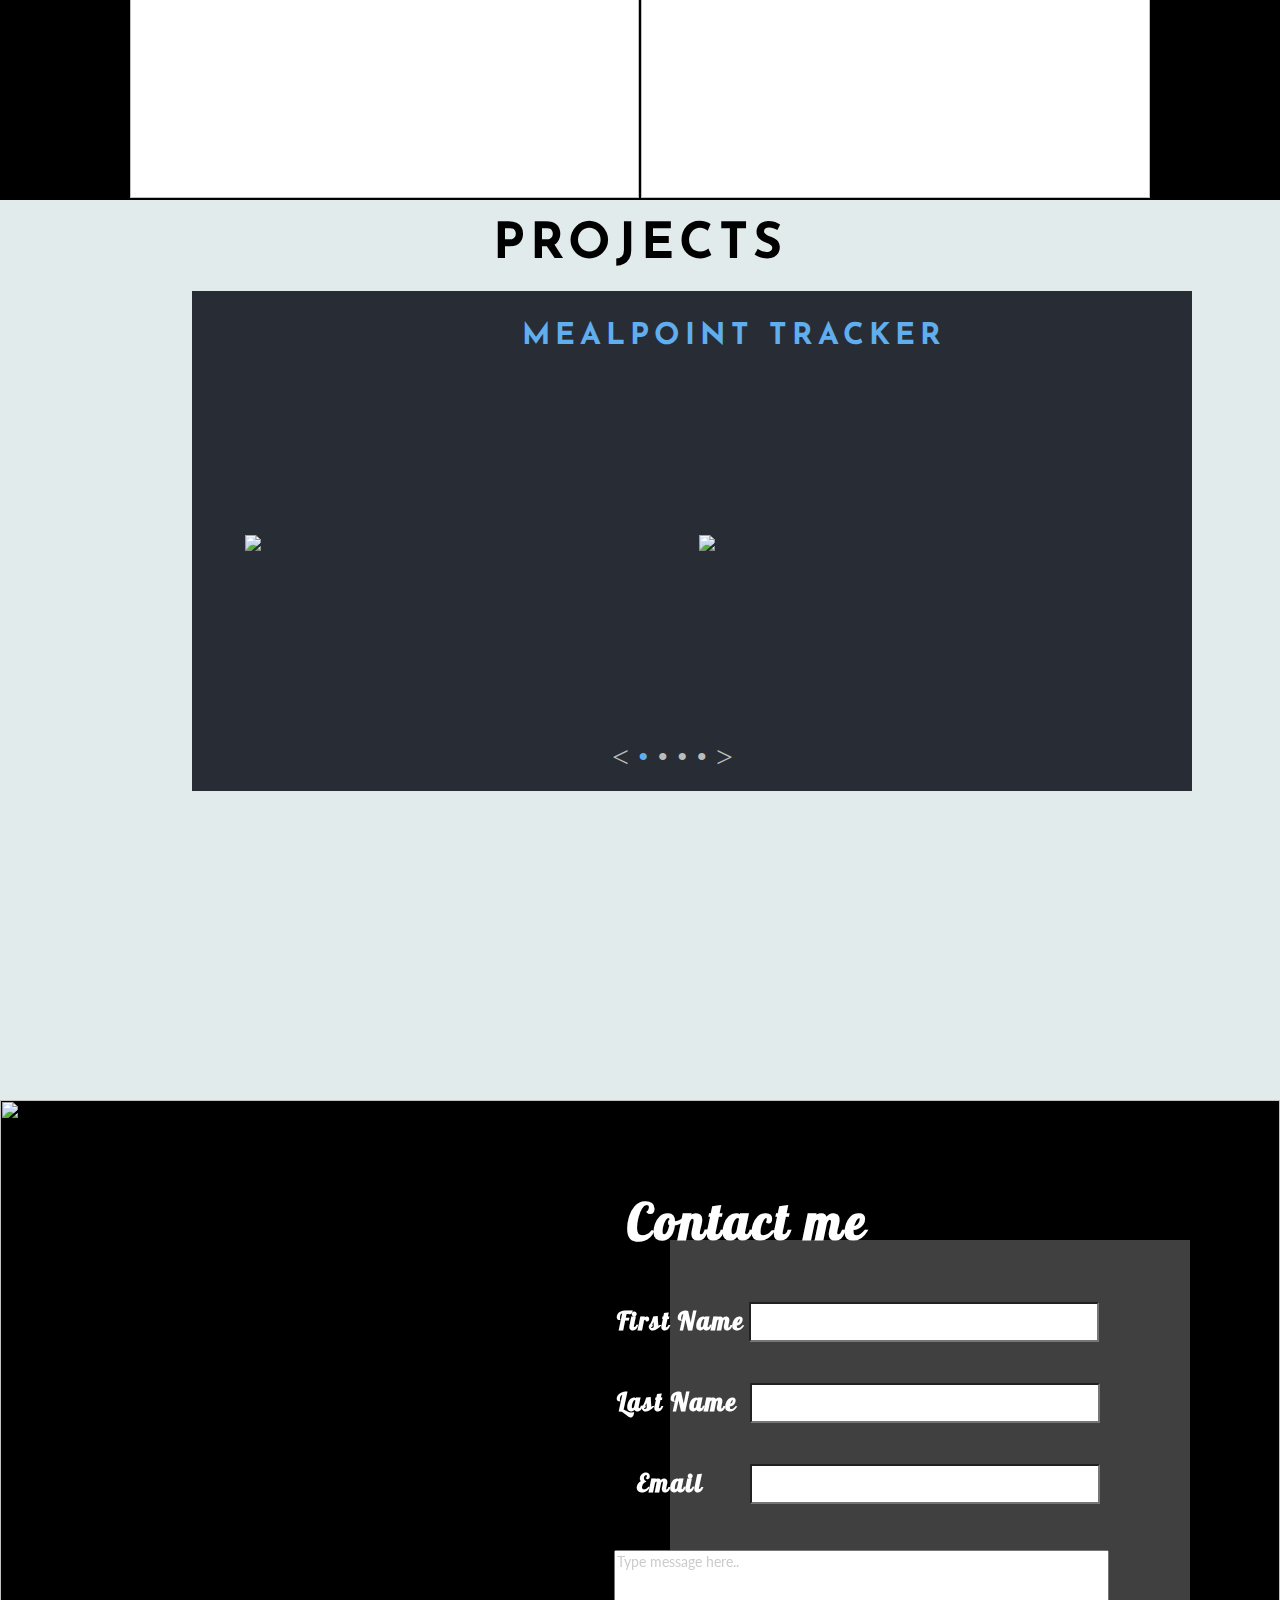
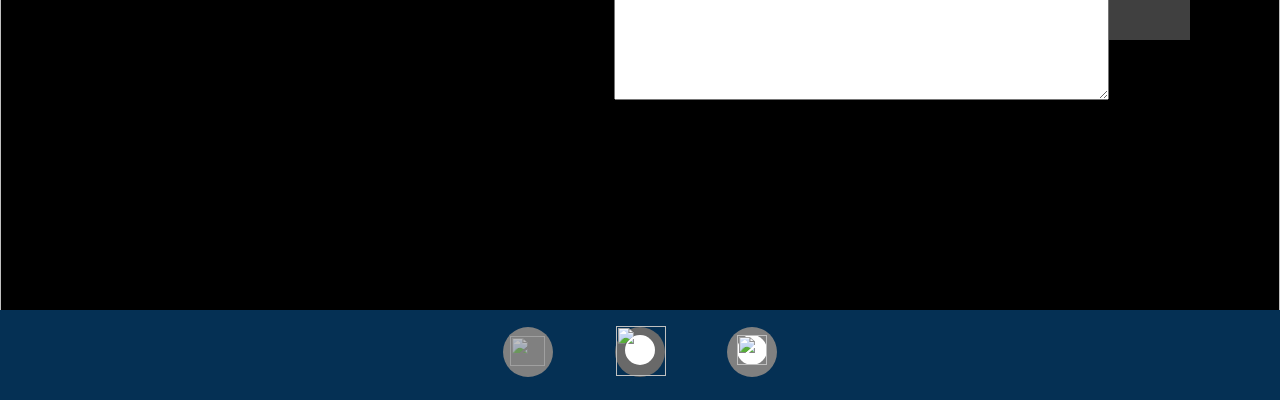
==== commit 85265e57: "contact" ====
--- a/index.html
+++ b/index.html
@@ -335,32 +335,69 @@
       </ul>
     </div>
     </div>
-    <!-- Contact-->
-    <div class="contact-info-container">
-      <table class="contact-info">
-        <tr>
-          <td>
-            <div id="gmail-container"><a href="#">
-              <img src="https://cloud.githubusercontent.com/assets/14798163/12802002/e1e08304-ca95-11e5-8506-f3dadb4117cf.jpg" class="logo"id="gmail">
+  </div>
+</div>
+<!--Contact-page-->
+<div class="contact-page" id="contact-page">
+  <img id="bridge" src="pictures/gbridge.jpg">
+  <h3 id="contact-header"> Contact me</h3>
+  <table id="container1" class="textcontainer">
+    <tr>
+      <td>
+        <h3 class="infofieldtext">First Name</h3>
+      </td>
+      <td>
+        <input class="textbox"></input>
+      </td>
+    </tr>
+  </table>
+  <table id="container2" class="textcontainer">
+    <tr>
+      <td>
+        <h3 class="infofieldtext">Last Name</h3>
+      </td>
+      <td>
+        <input class="textbox"></input>
+      </td>
+    </tr>
+  </table>
+  <table id="container3" class="textcontainer">
+    <tr>
+      <td>
+        <h3 class="infofieldtext">Email</h3>
+      </td>
+      <td>
+        <input class="textbox"></input>
+      </td>
+    </tr>
+  </table>
+  <textarea id="message" placeholder="Type message here.."></textarea>
+  <div id="contact-box"></div>
+  <!-- Contact-->
+  <div class="contact-info-container">
+    <table class="contact-info">
+      <tr>
+        <td>
+          <div id="gmail-container"><a href="#">
+            <img src="https://cloud.githubusercontent.com/assets/14798163/12802002/e1e08304-ca95-11e5-8506-f3dadb4117cf.jpg" class="logo"id="gmail">
+          </a></div>
+        </td>
+        <td>
+          <div id="twitter-container"><a href="https://twitter.com/johnangg">
+            <div id="graytwittercontainer">
+              <img id="twitter"src="https://cloud.githubusercontent.com/assets/14798163/12802047/e26cf47e-ca95-11e5-8713-f70781221736.png">
+            <a></div>
+          </div>
+        </td>
+        <td>
+          <div id="linkedin-container"><a href="https://www.linkedin.com/in/john-ang-379315109">
+              <div id="graylinkedincontainer">
+                <img id="graylinkedin" src="https://cloud.githubusercontent.com/assets/14798163/12802012/e207dc4c-ca95-11e5-8194-0b09adfc720f.png">
+              </div>
             </a></div>
-          </td>
-          <td>
-            <div id="twitter-container"><a href="https://twitter.com/johnangg">
-              <div id="graytwittercontainer">
-                <img id="twitter"src="https://cloud.githubusercontent.com/assets/14798163/12802047/e26cf47e-ca95-11e5-8713-f70781221736.png">
-              <a></div>
-            </div>
-          </td>
-          <td>
-            <div id="linkedin-container"><a href="https://www.linkedin.com/in/john-ang-379315109">
-                <div id="graylinkedincontainer">
-                  <img id="graylinkedin" src="https://cloud.githubusercontent.com/assets/14798163/12802012/e207dc4c-ca95-11e5-8194-0b09adfc720f.png">
-                </div>
-              </a></div>
-          </td>
-        <tr>
-      </table>
-    </div>
+        </td>
+      <tr>
+    </table>
   </div>
 </div>
 </html>
--- a/style.css
+++ b/style.css
@@ -784,7 +784,7 @@
 .contact-info-container {
   width: 100%;
   height: 90px;
-  background-color: #000952;
+  background-color: #053054;    /*#000952*/
   bottom: 0;
   position: absolute;
 }
@@ -875,3 +875,107 @@
   left: 10px;
   top: 8px;
 }
+
+/* contact-page */
+.contact-page {
+  width: 100%;
+  height: 100%;
+  top: 300%;
+  position: absolute;
+}
+
+#bridge {
+  width: 100%;
+  height: 100%;
+  position: absolute;;
+}
+
+#contact-box {
+  width: 520px;
+  height: 400px;
+  background-color: gray;
+  position: absolute;
+  z-index: 10;
+  opacity: 0.5;
+  left: 670px;
+  top: 140px;
+}
+
+#contact-header {
+  font-family: Lobster;
+  font-size: 50px;
+  color: white;
+  position: absolute;
+  left: 49%;
+  padding: 0;
+  margin: 0;
+  top: 10%;
+  letter-spacing: 3px;
+}
+
+/* info entry */
+.textcontainer {
+  position: absolute;
+  z-index: 20;
+}
+
+.infofieldtext {
+  font-size: 25px;
+  font-family: Lobster;
+  color: white;
+  letter-spacing: 2px;
+  padding-top: 22px;
+}
+
+.textbox {
+  width: 350px;
+  height: 40px;
+  background-color: white;
+  font-size: 25px;
+  font-family: Lato;
+}
+
+.textbox:hover {
+  cursor: pointer;
+}
+
+#container1 {
+  left: 48%;
+  top: 20%;
+}
+
+#container2 {
+  left: 48%;
+  top: 29%;
+}
+
+#container2 .infofieldtext {
+  margin-right: 8px;
+}
+
+#container3 {
+  left: 48%;
+  top: 38%;
+}
+
+#container3 .infofieldtext {
+  margin-right: 42px;
+  margin-left: 20px;
+}
+
+#message {
+  position: absolute;
+  width: 495px;
+  height: 150px;
+  left: 48%;
+  top: 50%;
+  z-index: 15;
+  font-size: 13px;
+  font-family: Lato;
+}
+
+::-webkit-input-placeholder {
+ font-size: 14px;
+ color: #cccccd;
+
+}
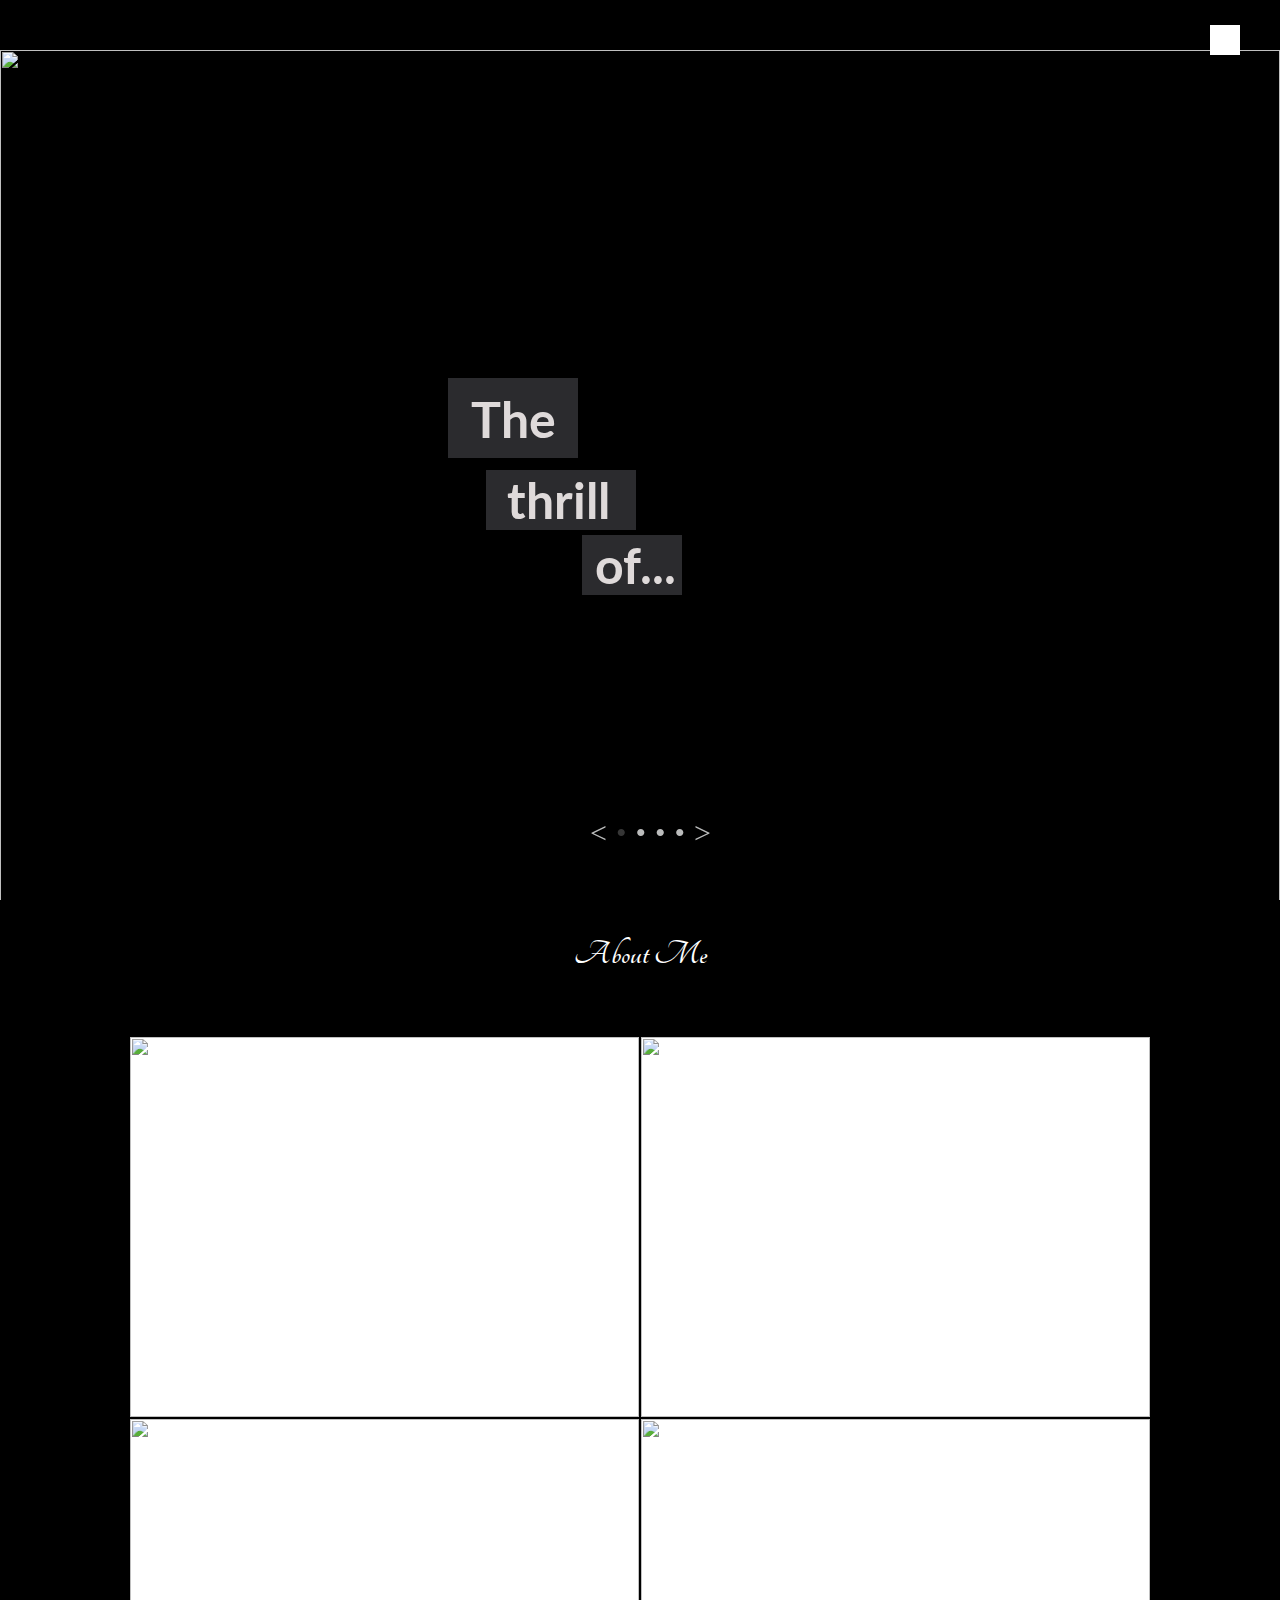
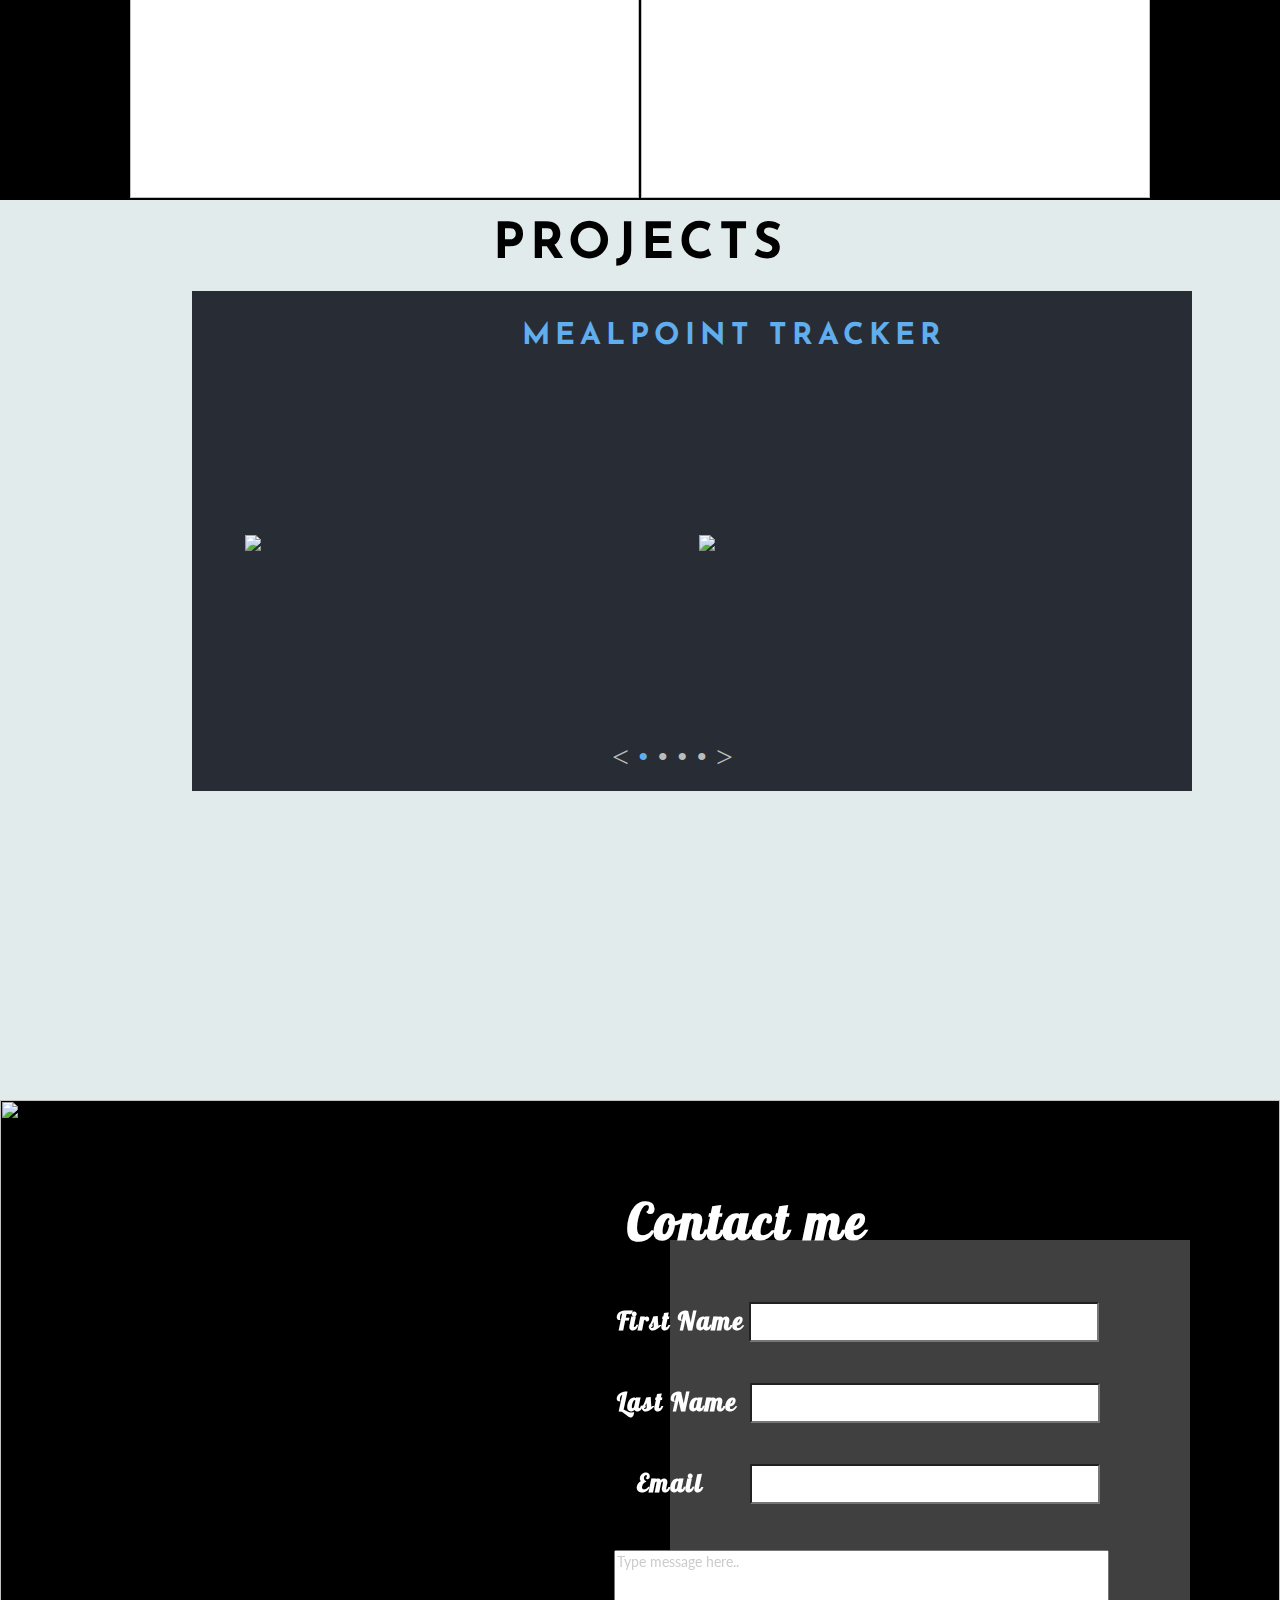
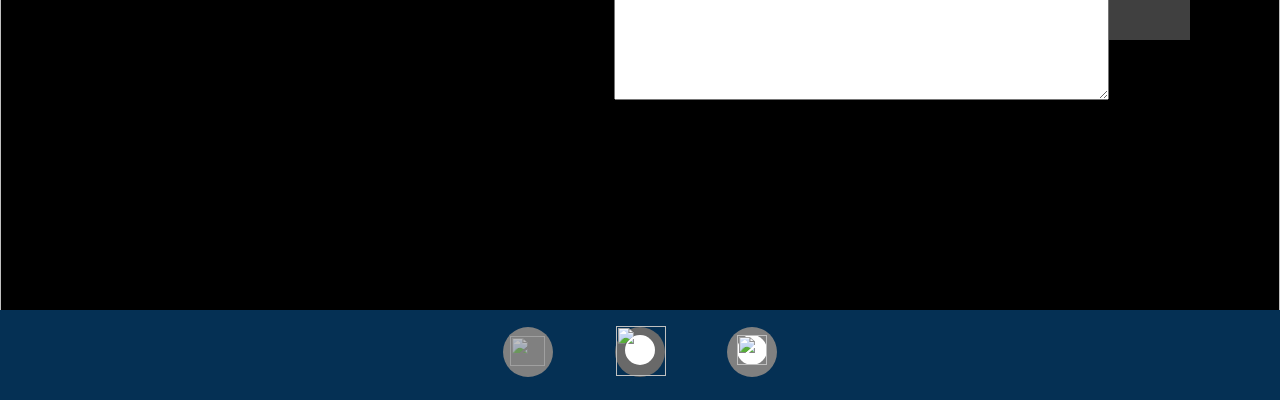
==== commit 2d53d0b1: "added reconstruction info" ====
--- a/index.html
+++ b/index.html
@@ -1,6 +1,9 @@
 <html>
+<!-- Still in progress-->
+<!--Thanks to Alvin Wan, http://jqueryrotate.com/-->
 <head>
   <link rel="stylesheet" type ="text/css" href ="style.css"></link>
+  <link rel="stylesheet" type ="text/css" href ="media.css"></link>
   <link rel="stylesheet" type="text/css" href="http://fonts.googleapis.com/css?family=Lato">
   <link rel="stylesheet" type="text/css" href="http://fonts.googleapis.com/css?family=Salsa">
   <link rel="stylesheet" type="text/css" href="http://fonts.googleapis.com/css?family=Tangerine">
@@ -14,6 +17,7 @@
   <script type="text/javascript" src="script.js"></script>
   <script type="text/javascript" src="jqueryrotate.js"></script>
   <script type="text/javascript" src="scroll.js"></script>
+  <meta name="viewport" content="width=device-width, initial-scale=1">
  <!-- Slider-->
 <div class ="slider">
   <div class = "transparent"></div>
@@ -35,6 +39,7 @@
       <h3 id="sunset-caption-part4">ADVENTURE</h3>
       <div id="graybox4" class="graybox"></div>
     </div>
+    <p> New site currently under construction! </p>
     <img id="starter" src="https://cloud.githubusercontent.com/assets/14798163/12802035/e24f514e-ca95-11e5-872b-b8db4b015e59.jpg">
   </div>
   <!-- Bro slide-->
@@ -52,7 +57,7 @@
   <!-- squad slide-->
   <div id="squad-slide" class="not-active">
     <div id="squad-caption-container1">
-      <h3 id="squad-caption">SQUAD</h3>
+      <h3 id="squad-caption">Squad</h3>
       <div id="squad-graybox" class="graybox"></div>
     </div>
     <img id="squad" src="https://cloud.githubusercontent.com/assets/14798163/12802008/e1f2d1d0-ca95-11e5-81c3-db8cd3ebd556.jpg">
@@ -337,10 +342,10 @@
     </div>
   </div>
 </div>
-<!--Contact-page-->
 <div class="contact-page" id="contact-page">
-  <img id="bridge" src="pictures/gbridge.jpg">
+  <img id="bridge" src="https://cloud.githubusercontent.com/assets/14798163/13195786/9e834eac-d76f-11e5-97a5-9a99a53af6ec.jpg">
   <h3 id="contact-header"> Contact me</h3>
+  <!--First Name-->
   <table id="container1" class="textcontainer">
     <tr>
       <td>
@@ -378,7 +383,7 @@
     <table class="contact-info">
       <tr>
         <td>
-          <div id="gmail-container"><a href="#">
+          <div id="gmail-container"><a href="mailto:johnang@berkeley.edu">
             <img src="https://cloud.githubusercontent.com/assets/14798163/12802002/e1e08304-ca95-11e5-8506-f3dadb4117cf.jpg" class="logo"id="gmail">
           </a></div>
         </td>
--- a/style.css
+++ b/style.css
@@ -237,6 +237,7 @@
   height: 80px;
   left: 10%;
   top: 15%;
+  display: none;
 }
 
 #bro-caption-part1 {
@@ -253,7 +254,7 @@
   position: absolute;
   width: 300px;
   height: 80px;
-  left: 73%;
+  left: 200%;                    /*left: 73%;*/
   top: 68%;
 }
 
@@ -282,23 +283,24 @@
   position: absolute;
   width: 300px;
   height: 80px;
-  top: 72%;
-  left: 40%;
+  top:72%;
+  left: 43%;
+  display: none;a
 }
 
 #squad-caption {
   position: absolute;
   font-size: 50px;
   color: rgb(223, 218, 218);
-  font-family: Josefin Sans;
-  letter-spacing: 20px;
-  margin: 15 19;
+  font-family: Damion;
+  letter-spacing: 2px;
+  margin: 7 16;
   z-index: 100;
 }
 
 #squad-graybox {
   height: 80px;
-  width: 290px;
+  width: 170px;
 }
 
 /* prom slide */
@@ -341,7 +343,7 @@
 }
 
 /* slider functions */
-.active {
+.active !important{
   display: block;
 }
 
@@ -977,5 +979,4 @@
 ::-webkit-input-placeholder {
  font-size: 14px;
  color: #cccccd;
-
-}
+}
--- a/media.css
+++ b/media.css
@@ -0,0 +1,86 @@
+/* media queries */
+@media screen and (max-width: 820px) {
+    #sunset-caption-container1 {
+      top: 44%;
+    }
+
+    #graybox1 {
+        width: 112px;
+        height: 60px;
+    }
+
+    #sunset-caption-part1 {
+      margin: 11 23;
+      font-size: 35px;
+    }
+
+
+    #graybox2 {
+        width: 120px;
+        height: 50px;
+    }
+
+    #sunset-caption-part2 {
+     margin: 0 21;
+     font-size: 35px;
+    }
+
+
+    #graybox3 {
+        width: 80px;
+        height: 50px;
+    }
+
+    #sunset-caption-part3 {
+      margin: 0 13;
+      font-size: 35px;
+    }
+
+    #graybox4 {
+        width: 225px;
+        height: 65px;
+    }
+
+    #sunset-caption-part4 {
+        font-size: 35px;
+    }
+}
+
+@media screen and (max-width: 350px) {
+    #sunset-caption-container1 {
+      display: none !important;
+    }
+
+    #graybox1 {
+        display: none;
+    }
+
+    #sunset-caption-part1 {
+      display: none;
+    }
+
+
+    #graybox2 {
+        display: none;
+    }
+
+    #sunset-caption-part2 {
+         display: none;
+    }
+
+    #graybox3 {
+        display: none;
+    }
+
+    #sunset-caption-part3 {
+      display: none;
+    }
+
+    #graybox4 {
+        display: none;
+    }
+
+    #sunset-caption-part4 {
+        display: none;
+    }
+}
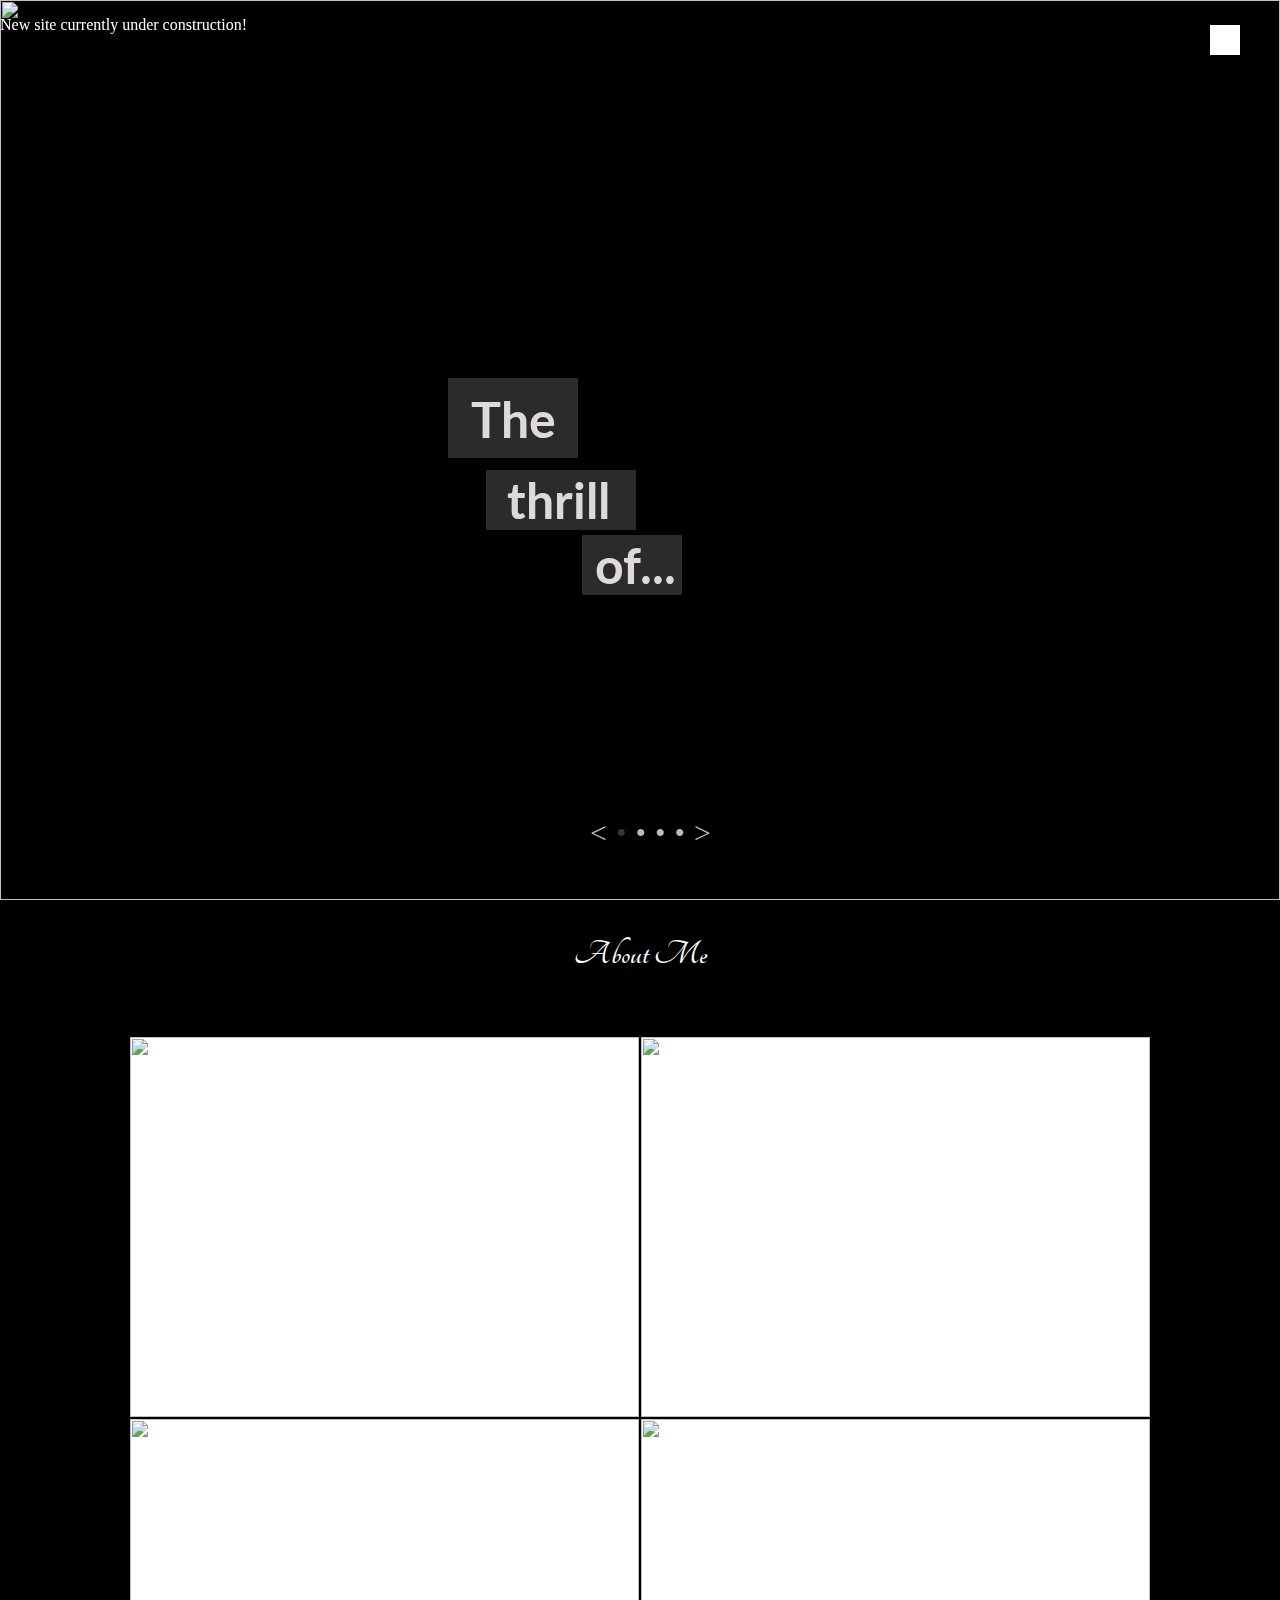
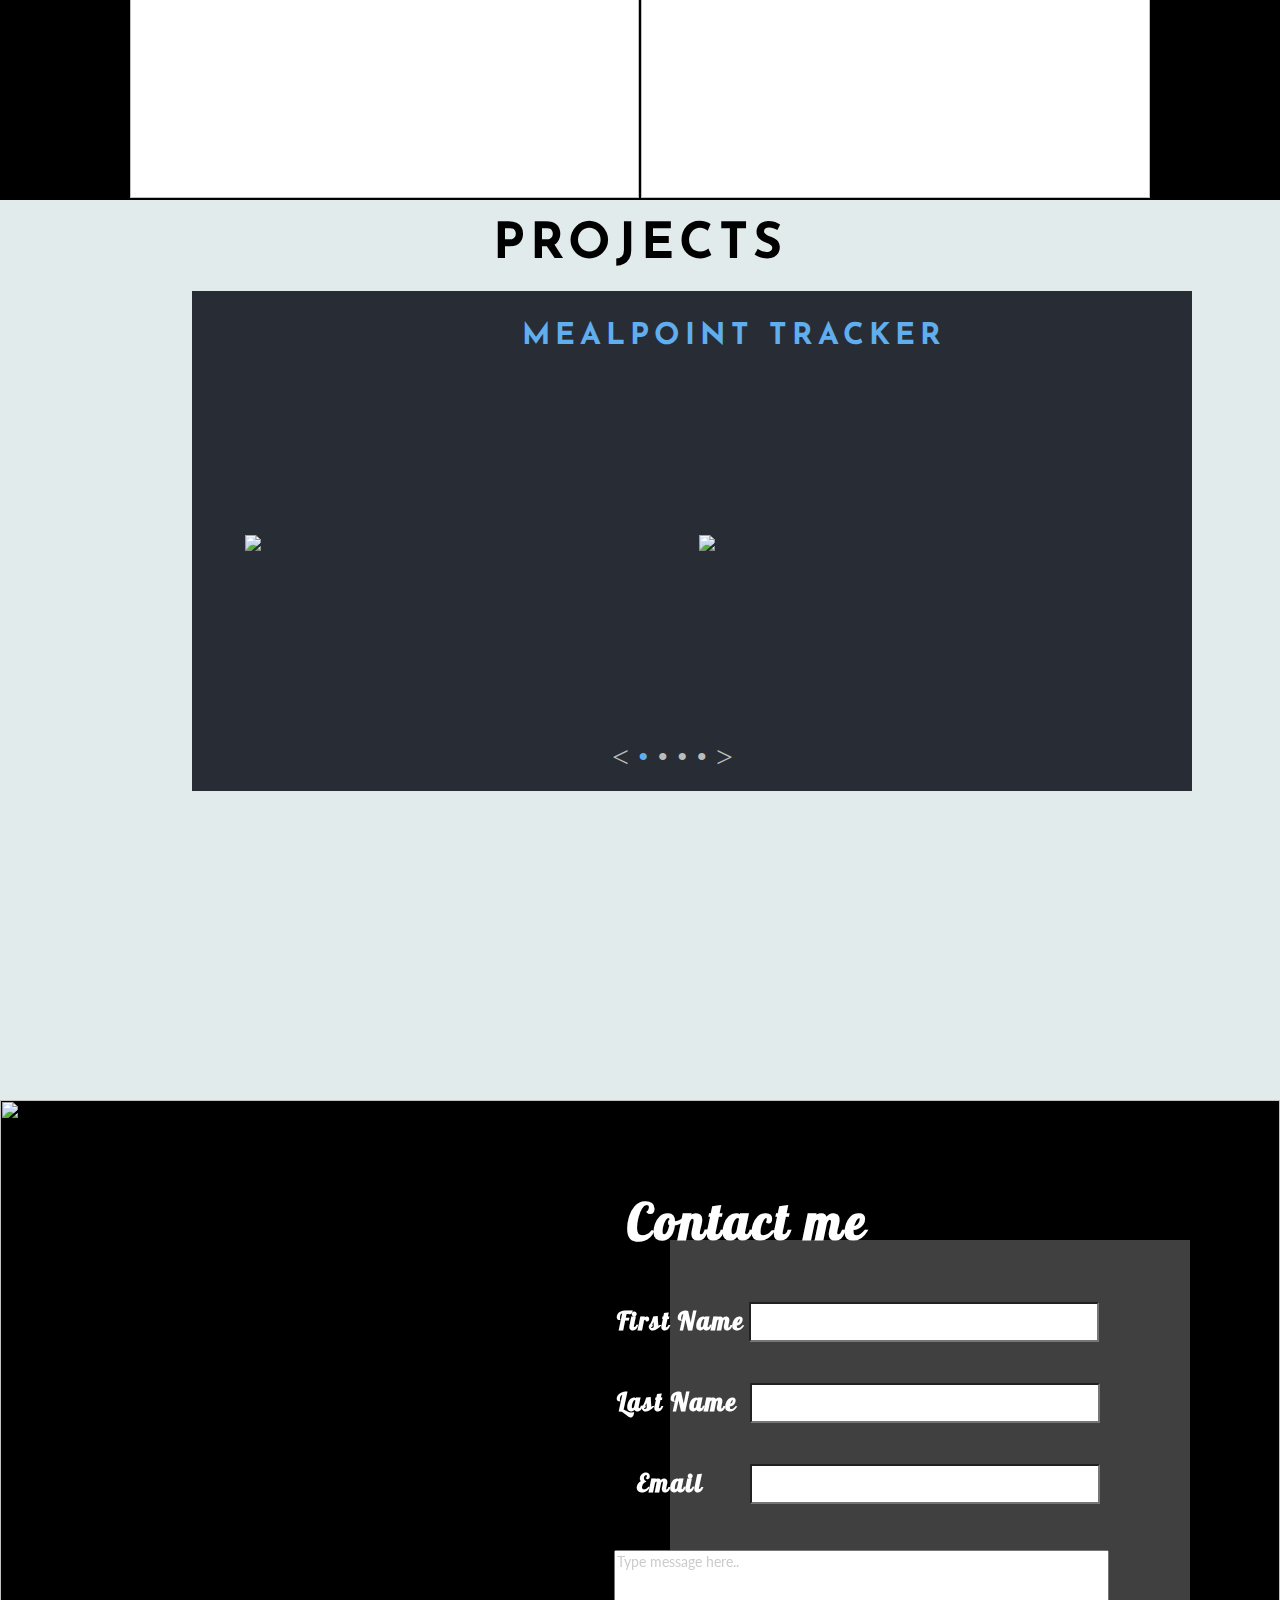
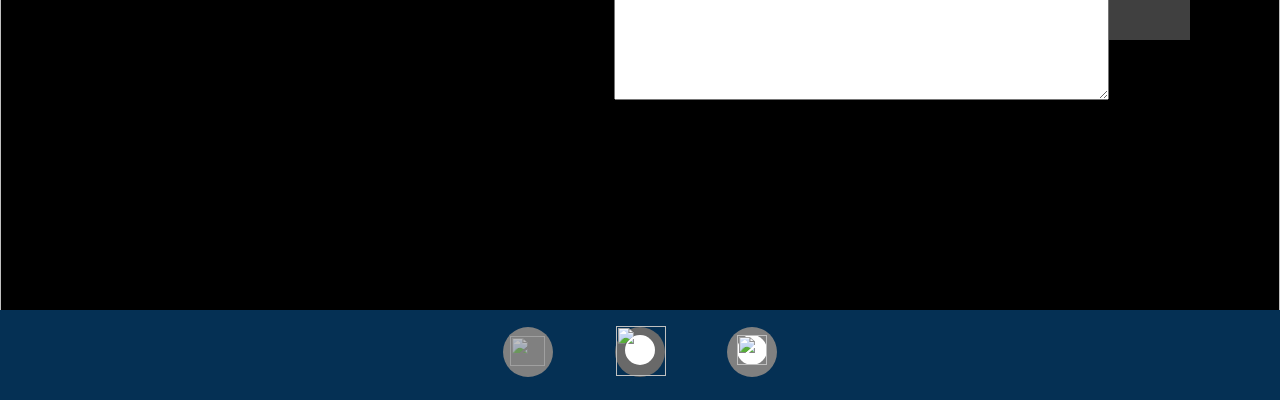
==== commit 24d783d3: "styled the reconstruction info" ====
--- a/index.html
+++ b/index.html
@@ -39,7 +39,7 @@
       <h3 id="sunset-caption-part4">ADVENTURE</h3>
       <div id="graybox4" class="graybox"></div>
     </div>
-    <p> New site currently under construction! </p>
+    <p id="INFO"> New site currently under construction! </p>
     <img id="starter" src="https://cloud.githubusercontent.com/assets/14798163/12802035/e24f514e-ca95-11e5-872b-b8db4b015e59.jpg">
   </div>
   <!-- Bro slide-->
--- a/style.css
+++ b/style.css
@@ -3,6 +3,12 @@
   margin: 0px;
   background-color: black;
 
+}
+
+#INFO {
+  color:white;
+  position: absolute;
+  text-align: center;
 }
 /* nav */
 .navbar {
